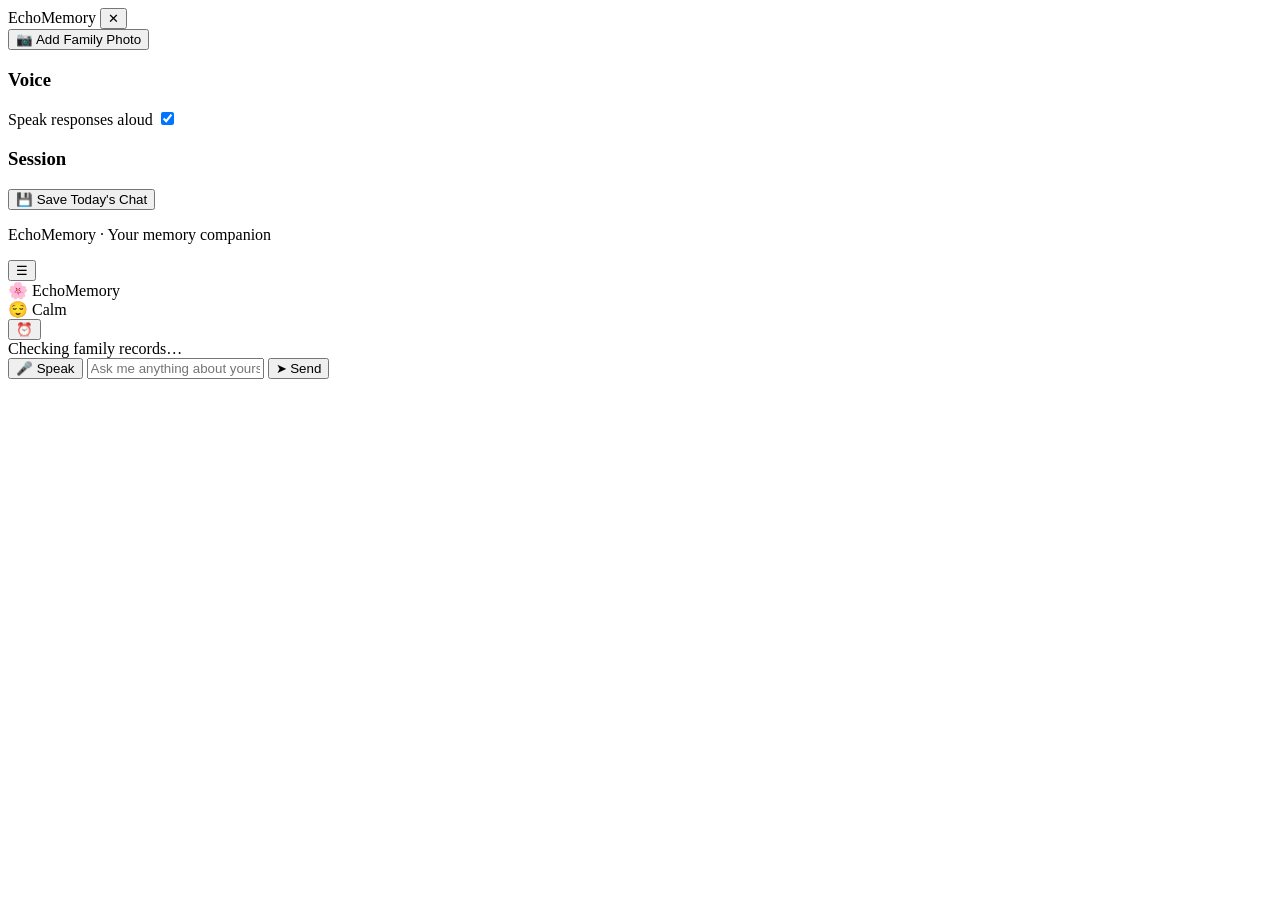
==== frontend/index.html @ c4d5dc72 "Code update" ====
<!DOCTYPE html>
<html lang="en">
<head>
<meta charset="UTF-8">
<meta name="viewport" content="width=device-width, initial-scale=1.0, maximum-scale=2.0">
<title>EchoMemory Companion</title>
<link rel="icon" href="data:image/svg+xml,<svg xmlns=%22http://www.w3.org/2000/svg%22 viewBox=%220 0 100 100%22><text y=%22.9em%22 font-size=%2290%22>🌸</text></svg>">
<link rel="preconnect" href="https://fonts.googleapis.com">
<link href="https://fonts.googleapis.com/css2?family=Atkinson+Hyperlegible:wght@400;700&family=Fraunces:ital,wght@0,500;0,600;1,500&display=swap" rel="stylesheet">
<link rel="stylesheet" href="/static/style.css">

</head>
<body>

<div class="drawer-overlay" id="drawerOverlay"></div>

<div class="modal-backdrop" id="reminderModalBackdrop" hidden>
  <div class="modal" role="dialog" aria-modal="true" aria-label="Reminders">
    <div class="modal-header">
      <div class="modal-tabs">
        <button class="modal-tab active" id="tabView" data-tab="view">Today's Reminders</button>
        <button class="modal-tab" id="tabAdd" data-tab="add">Add Reminder</button>
      </div>
      <button class="icon-btn modal-close" id="closeReminderModal" aria-label="Close">✕</button>
    </div>

    <div class="modal-body" id="modalViewBody">
      <ul class="reminder-list" id="reminderList"></ul>
    </div>

    <div class="modal-body" id="modalAddBody" hidden>
      <div class="quick-reminders">
        <p class="quick-label">Quick add</p>
        <div class="quick-btns">
          <button class="quick-btn" data-label="Breakfast" data-type="task" data-time="08:00">🍳 Breakfast</button>
          <button class="quick-btn" data-label="Lunch" data-type="task" data-time="13:00">🥗 Lunch</button>
          <button class="quick-btn" data-label="Dinner" data-type="task" data-time="19:00">🍽️ Dinner</button>
          <button class="quick-btn" data-label="Drink Water" data-type="task" data-time="09:00" data-notes="Stay hydrated">💧 Water (9am)</button>
          <button class="quick-btn" data-label="Drink Water" data-type="task" data-time="13:00" data-notes="Stay hydrated">💧 Water (1pm)</button>
          <button class="quick-btn" data-label="Drink Water" data-type="task" data-time="18:00" data-notes="Stay hydrated">💧 Water (6pm)</button>
        </div>
      </div>
      <form class="reminder-form" id="reminderForm">
        <label>What is it?
          <input type="text" id="rLabel" placeholder="e.g. Blood pressure tablet" required>
        </label>
        <label>Type
          <select id="rType">
            <option value="medication">💊 Medication</option>
            <option value="task">🔔 Task</option>
            <option value="appointment">📅 Appointment</option>
          </select>
        </label>
        <label>Time
          <input type="time" id="rTime" required>
        </label>
        <label>Notes (optional)
          <input type="text" id="rNotes" placeholder="e.g. Take with water">
        </label>
        <div class="form-row">
          <button type="submit" class="btn btn-primary">Save Reminder</button>
        </div>
      </form>
    </div>
  </div>
</div>

<div class="modal-backdrop" id="photoModalBackdrop" hidden>
  <div class="modal" role="dialog" aria-modal="true" aria-label="Add Family Photo">
    <div class="modal-header">
      <span class="modal-title">Add a Family Photo</span>
      <button class="icon-btn modal-close" id="closePhotoModal" aria-label="Close">✕</button>
    </div>
    <div class="modal-body">
      <div class="photo-form">
        <label>Person's name
          <input type="text" id="photoName" placeholder="e.g. Grandmother Vijaya">
        </label>
        <label>Choose photo
          <input type="file" id="photoFile" accept="image/*">
        </label>
        <div class="form-row">
          <button class="btn btn-primary" id="photoSaveBtn">Save Photo</button>
          <button class="btn btn-secondary" id="photoCancelBtn">Cancel</button>
        </div>
      </div>
    </div>
  </div>
</div>

<div class="app-shell">

  <aside class="sidebar" id="sidebar" aria-label="Options">
    <div class="sidebar-inner">

      <div class="sidebar-header">
        <span class="sidebar-title">EchoMemory</span>
        <button class="icon-btn" id="closeSidebarBtn" aria-label="Close menu">✕</button>
      </div>

      <section class="side-section">
        <button class="btn btn-secondary btn-full" id="openPhotoBtn">📷 Add Family Photo</button>
      </section>

      <section class="side-section">
        <h3>Voice</h3>
        <label class="toggle-row">
          <span>Speak responses aloud</span>
          <input type="checkbox" id="ttsToggle" checked>
          <span class="toggle-pill" aria-hidden="true"></span>
        </label>
      </section>

      <section class="side-section">
        <h3>Session</h3>
        <button class="btn btn-secondary btn-full" id="saveSessionBtn">💾 Save Today's Chat</button>
      </section>

      <p class="sidebar-footer">EchoMemory · Your memory companion</p>
    </div>
  </aside>

  <div class="main-col">

    <header class="app-header">
      <button class="icon-btn menu-btn" id="openSidebarBtn" aria-label="Open menu">☰</button>
      <div class="wordmark">
        <span class="wordmark-emoji">🌸</span>
        <span class="wordmark-text">EchoMemory</span>
      </div>
      <div class="header-right">
        <div class="mood-badge" id="moodBadge">
          <span id="moodEmoji">😌</span>
          <span id="moodWord">Calm</span>
        </div>

        <button class="icon-btn reminder-bell-btn" id="openReminderModal" aria-label="Open reminders">
          <span>⏰</span>
          <span class="bell-badge" id="bellBadge" hidden>0</span>
        </button>
      </div>
    </header>

    <div class="memory-statusbar" id="memoryStatusBar">
      <span id="memoryStatus">Checking family records…</span>
      <span class="mood-chips" id="moodChips"></span>
    </div>

    <div class="alert-strip alert-amber" id="dueAlert" hidden></div>

    <div class="alert-strip alert-blush" id="caregiverAlert" hidden>
      💛 <strong>A caregiver may want to check in.</strong>
    </div>

    <main class="chat-area" id="chatArea" aria-live="polite"></main>

    <footer class="input-row">
      <button class="btn btn-round" id="micBtn" aria-label="Speak your question">
        <span class="btn-round-icon">🎤</span>
        <span class="btn-round-label">Speak</span>
      </button>
      <input type="text" id="textInput" class="text-input" placeholder="Ask me anything about yourself…" autocomplete="off">
      <button class="btn btn-round btn-round-primary" id="sendBtn" aria-label="Send">
        <span class="btn-round-icon">➤</span>
        <span class="btn-round-label">Send</span>
      </button>
    </footer>

  </div>
</div>
<script src="/static/app.js"></script>
</body>
</html>
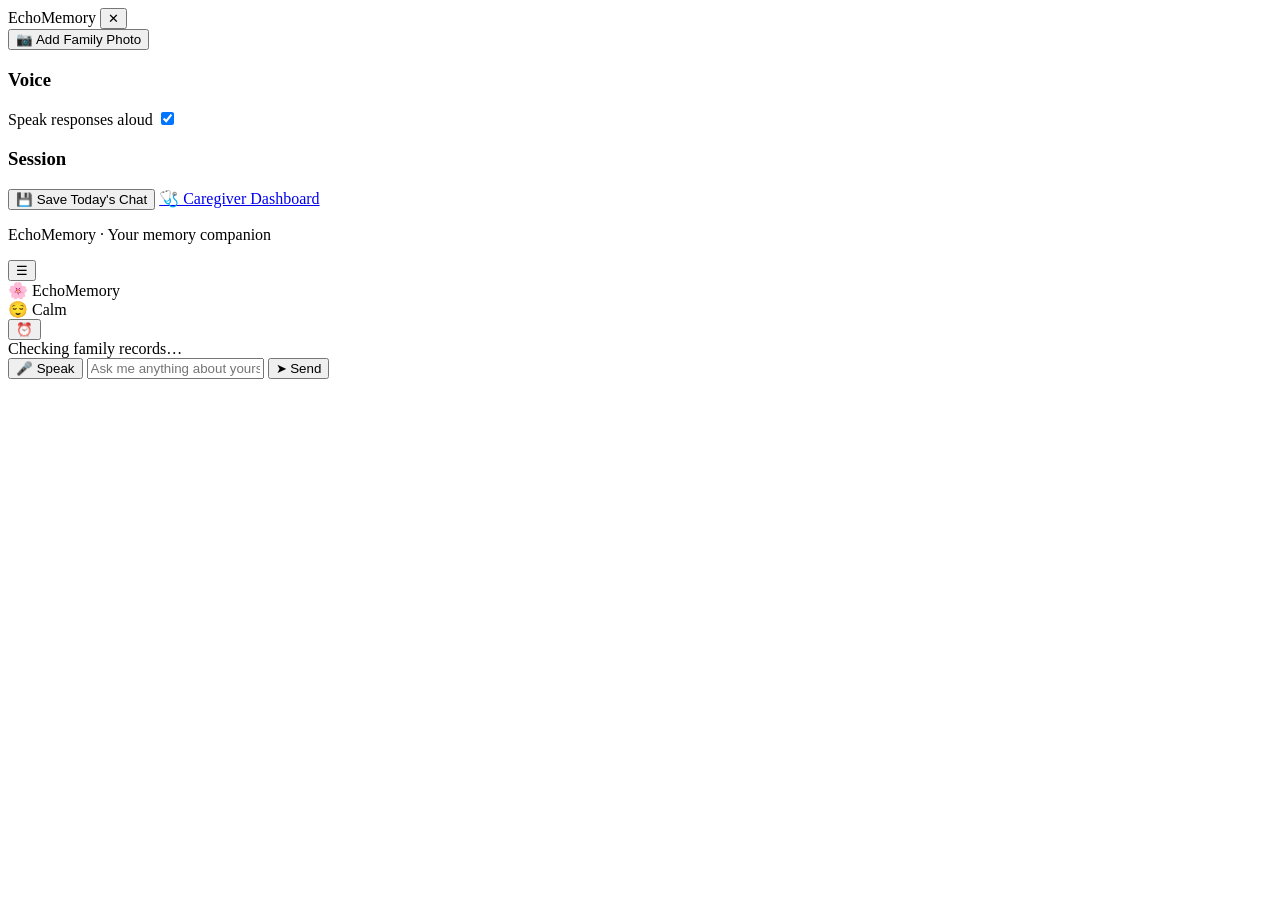
==== commit f334e590: "Implemented AUTH for Caregiver" ====
--- a/frontend/index.html
+++ b/frontend/index.html
@@ -114,6 +114,7 @@
       <section class="side-section">
         <h3>Session</h3>
         <button class="btn btn-secondary btn-full" id="saveSessionBtn">💾 Save Today's Chat</button>
+        <a href="/dashboard" target="_blank" rel="noopener" class="sidebar-footer-link">🩺 Caregiver Dashboard</a>
       </section>
 
       <p class="sidebar-footer">EchoMemory · Your memory companion</p>
